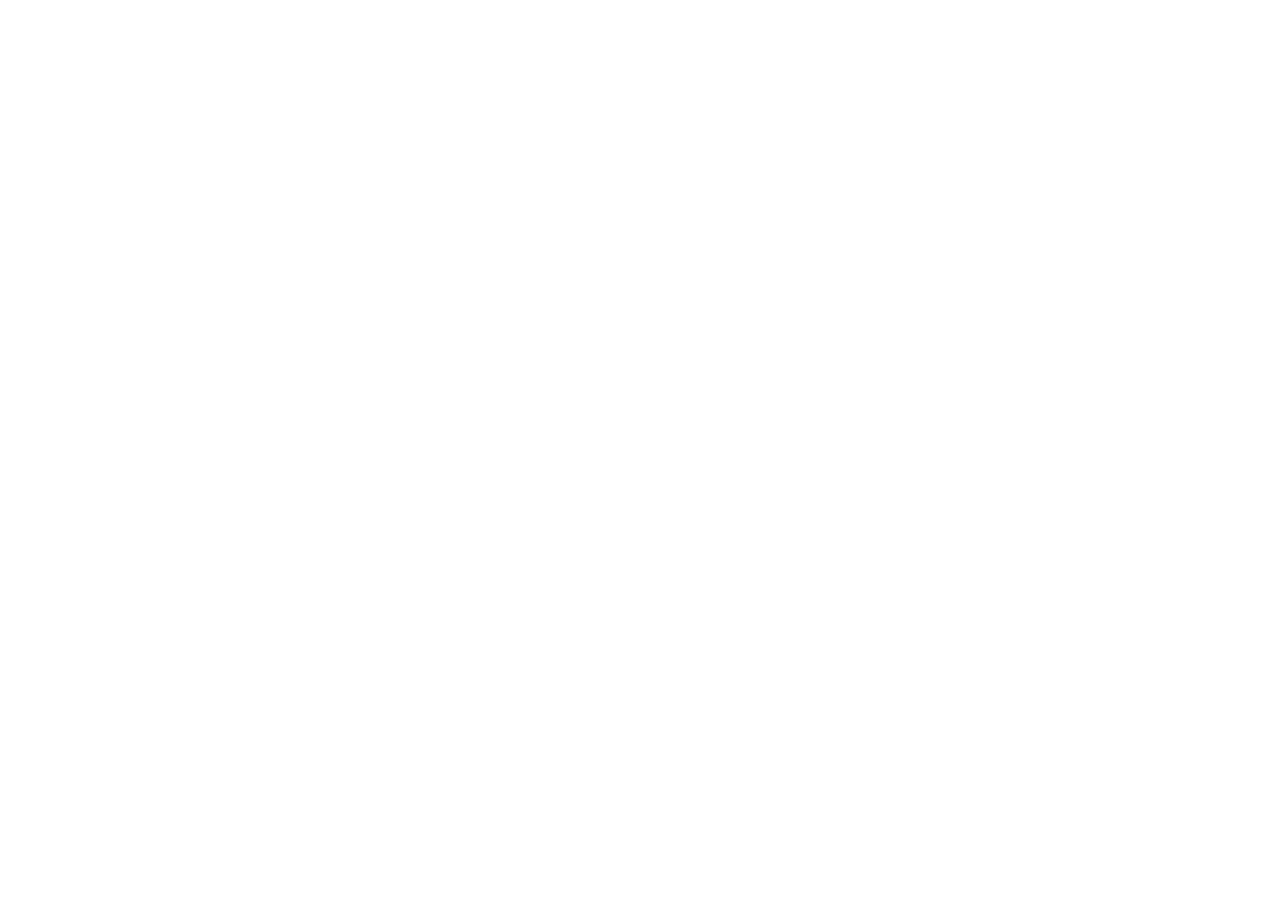
==== FurryFriendsHaven.html @ 901e8106 "Add files via upload" ====
<!DOCTYPE html>
<html lang="en">
<head>
    <meta charset="UTF-8">
    <meta name="viewport" content="width=device-width, initial-scale=1.0">
    <title>Furry Friends Haven</title>
</head>
<body>
</body>
</html>
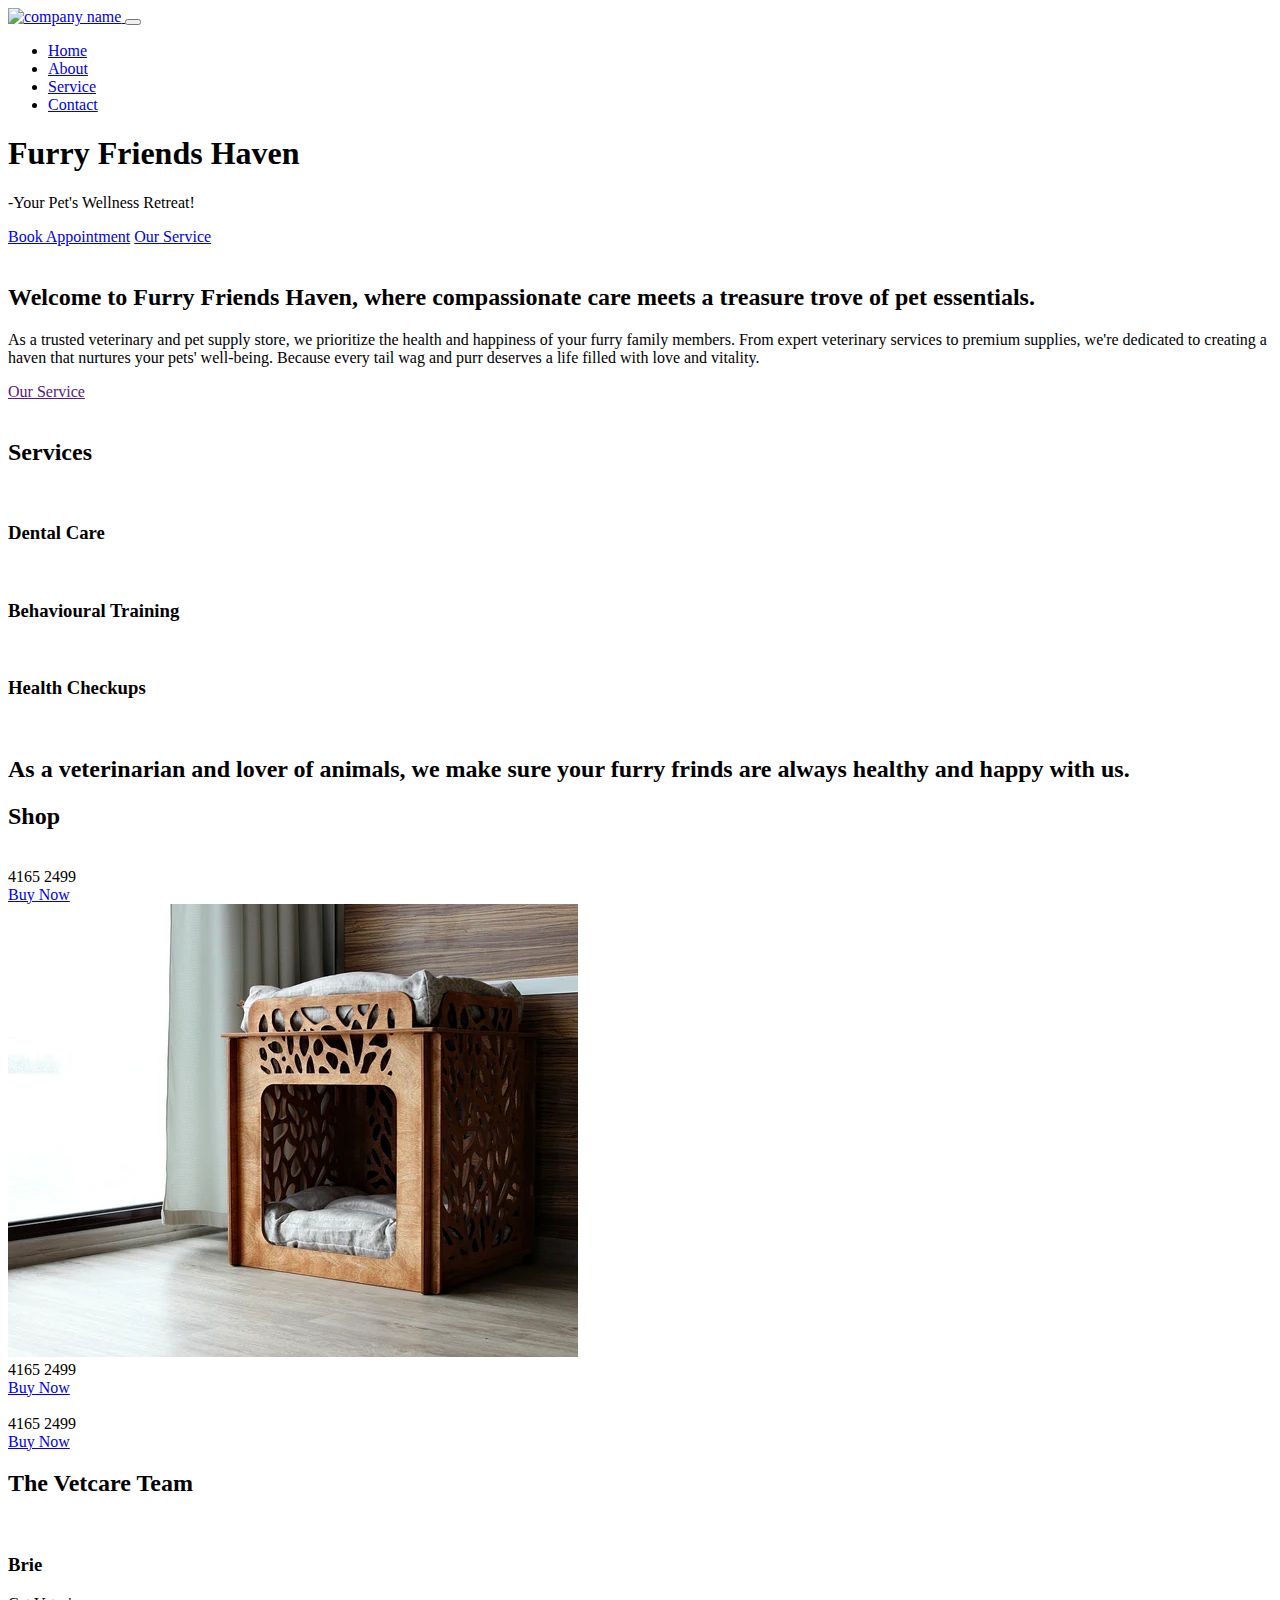
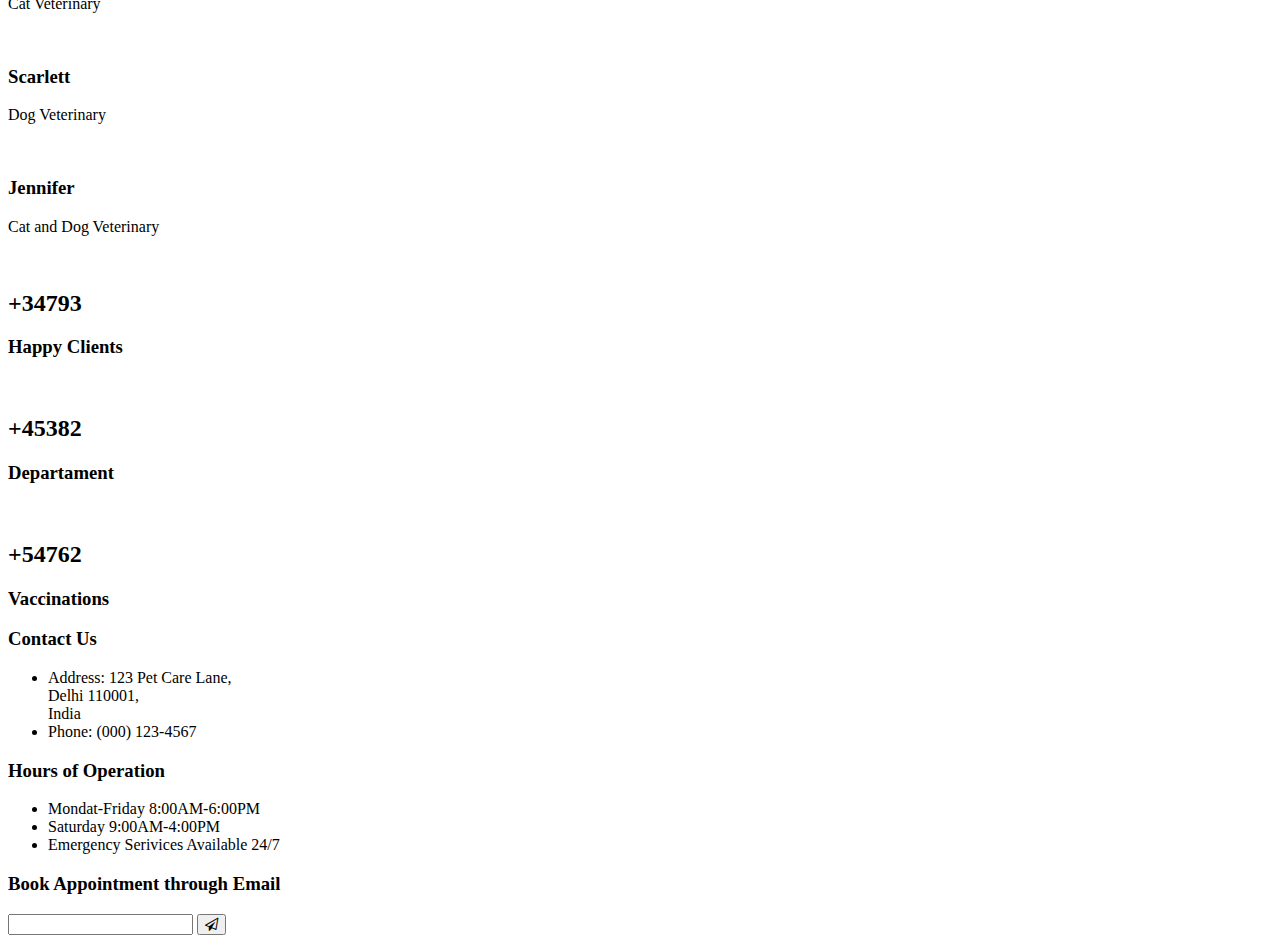
==== commit 08b440d5: "Add files via upload" ====
--- a/FurryFriendsHaven.html
+++ b/FurryFriendsHaven.html
@@ -1,10 +1,300 @@
-<!DOCTYPE html>
+<!doctype html>
 <html lang="en">
 <head>
-    <meta charset="UTF-8">
-    <meta name="viewport" content="width=device-width, initial-scale=1.0">
-    <title>Furry Friends Haven</title>
+	<meta charset="utf-8">
+	<title>FurryFriendsHaven</title>
+	<meta name="viewport" content="width=device-width, initial-scale=1.0">
+	<link rel="stylesheet" href="css/bootstrap.min.css" type="text/css">
+	<link rel="stylesheet" href="css/style.css" type="text/css">
+	<link
+		href="https://fonts.googleapis.com/css2?family=Poppins:ital,wght@0,100;0,200;0,400;0,500;0,600;0,700;0,800;1,100;1,200;1,400;1,500;1,600;1,800;1,900&display=swap"
+		rel="stylesheet">
+	<link rel="stylesheet" href="https://cdnjs.cloudflare.com/ajax/libs/font-awesome/4.7.0/css/font-awesome.css" />
 </head>
 <body>
+	<header>
+		<div class="container">
+			<nav class="navbar navbar-expand-lg navbar-light bg-light">
+				<a class="navbar-brand" href="#">
+					<img src="images/logo.png" alt="company name">
+				</a>
+				<button class="navbar-toggler" type="button" data-bs-toggle="collapse"
+					data-bs-target="#navbarSupportedContent" aria-controls="navbarSupportedContent"
+					aria-expanded="false" aria-label="Toggle navigation">
+					<span class="navbar-toggler-icon"></span>
+				</button>
+				<div class="collapse navbar-collapse" id="navbarSupportedContent">
+					<ul class="navbar-nav ms-auto">
+						<li class="nav-item active">
+							<a class="nav-link" href="#home">Home </a>
+						</li>
+						<li class="nav-item">
+							<a class="nav-link" href="#about">About</a>
+						</li>
+						<li class="nav-item">
+							<a class="nav-link" href="#services">Service</a>
+						</li>
+						<li class="nav-item">
+							<a class="nav-link" href="#contact">Contact</a>
+						</li>
+					</ul>
+				</div>
+			</nav>
+		</div>
+	</header>
+	<section class="banner-section" id="home">
+		<div class="container">
+			<div class="row align-items-center">
+				<div class="col-md-6">
+					<div class="banner-text">
+						<h1>Furry Friends Haven</h1>
+						<p>-Your Pet's Wellness Retreat!</p>
+						<div class="btn-main">
+							<a href="Hyperlinks/Appointment.html" class="btn btn-blue">Book Appointment</a>
+							<a href="#services" class="btn btn-outline-light">Our Service</a>
+						</div>
+					</div>
+				</div>
+				<div class="col-md-6">
+					<div class="banner-img">
+						<img src="images/dog.png" alt="">
+					</div>
+				</div>
+			</div>
+		</div>
+	</section>
+	<section class="text-section" id="about">
+		<div class="container">
+			<div class="row align-items-center">
+				<div class="col-md-6">
+					<div class="text-col">
+						<h2>Welcome to Furry Friends Haven, where compassionate care meets a treasure trove of pet
+							essentials.</h2>
+						<p>As a trusted veterinary and pet supply store, we prioritize the health and happiness of your
+							furry family members. From expert veterinary services to premium supplies, we're dedicated
+							to creating a haven that nurtures your pets' well-being. Because every tail wag and purr
+							deserves a life filled with love and vitality.</p>
+						<a href="" class="btn btn-primary">Our Service</a>
+					</div>
+				</div>
+				<div class="col-md-6">
+					<div class="right-img">
+						<img src="images/dog1.jpg" alt="">
+					</div>
+				</div>
+			</div>
+		</div>
+	</section>
+	<section class="services-section" id="services">
+		<div class="container">
+			<div class="row">
+				<div class="col-md-12">
+					<h2 class="section-title">Services</h2>
+				</div>
+				<div class="col-lg-4">
+					<div class="services-box">
+						<div class="services-img">
+							<img src="images/services.jpg" alt="">
+						</div>
+						<h3>Dental Care</h3>
+					</div>
+				</div>
+				<div class="col-lg-4">
+					<div class="services-box">
+						<div class="services-img">
+							<img src="images/services1.jpg" alt="">
+						</div>
+						<h3>Behavioural Training</h3>
+					</div>
+				</div>
+				<div class="col-lg-4">
+					<div class="services-box">
+						<div class="services-img">
+							<img src="images/services3.jpg" alt="">
+						</div>
+						<h3>Health Checkups</h3>
+					</div>
+				</div>
+			</div>
+		</div>
+	</section>
+	<section class="text-section animal-section">
+		<div class="container">
+			<div class="row align-items-center">
+				<div class="col-md-6">
+					<div class="right-img">
+						<img src="images/dog2.png" alt="">
+					</div>
+				</div>
+				<div class="col-md-6">
+					<div class="text-col">
+						<h2>As a veterinarian and
+							lover of animals, we make sure your furry frinds are always healthy and happy with us.</h2>
+					</div>
+				</div>
+			</div>
+		</div>
+	</section>
+	<section class="shop-section" id="shop">
+		<div class="container">
+			<div class="row">
+				<div class="col-md-12">
+					<div class="intro-main">
+						<h2 class="section-title">Shop</h2>
+					</div>
+				</div>
+				<div class="col-md-4">
+					<div class="shop-box">
+						<div class="shop-img">
+							<img src="images/dog_bed.jpg" alt="">
+						</div>
+						<div class="shop-info">
+							<div class="price">
+								<span class="offer-price">4165</span>
+								<span class="offer-price2">2499</span>
+							</div>
+							<a href="Hyperlinks/Donut Dog Bed.html" class="btn btn-blue">Buy Now</a>
+						</div>
+					</div>
+				</div>
+				<div class="col-md-4">
+					<div class="shop-box">
+						<div class="shop-img">
+							<img src="Images/cat_bed.jpg" alt="">
+						</div>
+						<div class="shop-info">
+							<div class="price">
+								<span class="offer-price">4165</span>
+								<span class="offer-price2">2499</span>
+							</div>
+							<a href="Hyperlinks/Cat House.html" class="btn btn-blue">Buy Now</a>
+						</div>
+					</div>
+				</div>
+				<div class="col-md-4">
+					<div class="shop-box">
+						<div class="shop-img">
+							<img src="images/cat_tree.jpg" alt="">
+						</div>
+						<div class="shop-info">
+							<div class="price">
+								<span class="offer-price">4165</span>
+								<span class="offer-price2">2499</span>
+							</div>
+							<a href="Hyperlinks/Cat Tree.html" class="btn btn-blue">Buy Now</a>
+						</div>
+					</div>
+				</div>
+			</div>
+		</div>
+	</section>
+	<section class="team-section">
+		<div class="container">
+			<div class="row">
+				<div class="col-md-12">
+					<div class="intro-main">
+						<h2 class="section-title">The Vetcare Team</h2>
+					</div>
+				</div>
+				<div class="col-lg-4">
+					<div class="team-box">
+						<div class="team-img">
+							<img src="images/team1.jpg" alt="">
+						</div>
+						<div class="team-info">
+							<h3>Brie</h3>
+							<p>Cat Veterinary</p>
+						</div>
+					</div>
+				</div>
+				<div class="col-lg-4">
+					<div class="team-box">
+						<div class="team-img">
+							<img src="images/team2.jpg" alt="">
+						</div>
+						<div class="team-info">
+							<h3>Scarlett</h3>
+							<p>Dog Veterinary</p>
+						</div>
+					</div>
+				</div>
+				<div class="col-lg-4">
+					<div class="team-box">
+						<div class="team-img">
+							<img src="images/team3.jpg" alt="">
+						</div>
+						<div class="team-info">
+							<h3>Jennifer</h3>
+							<p>Cat and Dog Veterinary</p>
+						</div>
+					</div>
+				</div>
+			</div>
+		</div>
+	</section>
+	<section class="stats-section">
+		<div class="container">
+			<div class="row">
+
+				<div class="col-lg-4">
+					<div class="stats-box">
+						<img src="images/icon1.png" alt="">
+						<h2>+34793</h2>
+						<h3>Happy Clients</h3>
+					</div>
+				</div>
+				<div class="col-lg-4">
+					<div class="stats-box">
+						<img src="images/icon2.png" alt="">
+						<h2>+45382</h2>
+						<h3>Departament</h3>
+					</div>
+				</div>
+				<div class="col-lg-4">
+					<div class="stats-box">
+						<img src="images/icon3.png" alt="">
+						<h2>+54762</h2>
+						<h3>Vaccinations</h3>
+					</div>
+				</div>
+			</div>
+		</div>
+	</section>
+	<footer id="contact">
+		<div class="container">
+			<div class="row">
+				<div class="col-md-3">
+					<div class="footer-col footer-menu">
+						<h3>Contact Us</h3>
+						<ul>
+							<li>Address: 123 Pet Care Lane,<br>Delhi 110001,<br>India</li>
+							<li>Phone: (000) 123-4567</li>
+						</ul>
+					</div>
+				</div>
+				<div class="col-md-3">
+					<h3>Hours of Operation</h3>
+					<ul>
+						<li>Mondat-Friday 8:00AM-6:00PM</li>
+						<li>Saturday 9:00AM-4:00PM</li>
+						<li>Emergency Serivices Available 24/7</li>
+					</ul>
+				</div>
+				<div class="col-md-6">
+					<div class="subscribe-form">
+						<h3>Book Appointment through Email </h3>
+						<form>
+							<div class="input-group">
+								<input type="email" class="form-control">
+								<button type="submit"><i class="fa fa-paper-plane-o" aria-hidden="true"></i></button>
+							</div>
+						</form>
+					</div>
+				</div>
+			</div>
+		</div>
+	</footer>
+	<script src="js/jquery-3.4.1.min.js" type="text/javascript"></script>
+	<script src="js/bootstrap.min.js" type="text/javascript"></script>
 </body>
 </html>